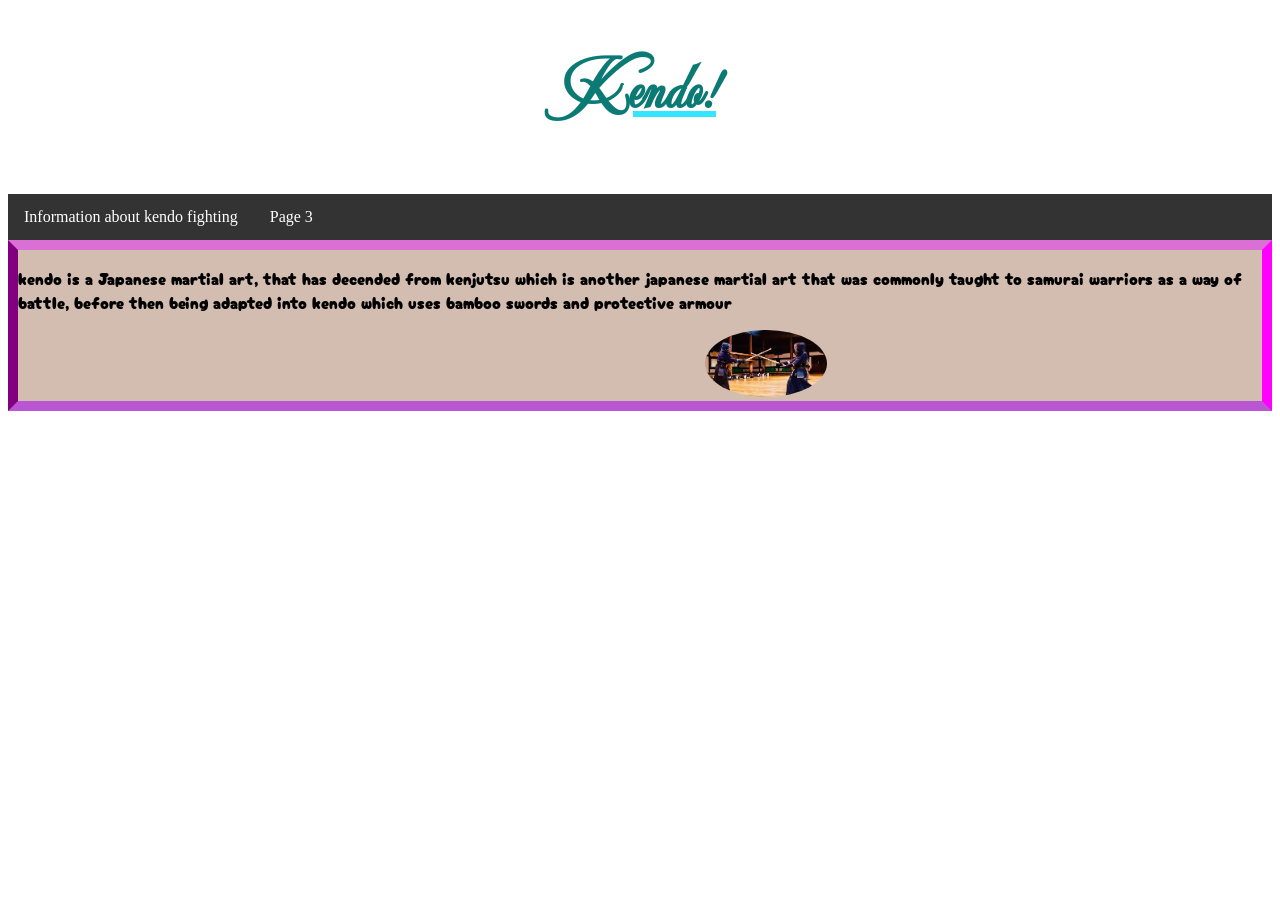
==== index.html @ 4f9931b2 "Progress!" ====
<!DOCTYPE html>
<html>
  <head>
    <script src="script.js"></script>
    <link rel="stylesheet" href="style.css">
    <link rel="icon" href="favicon.png">
    <title>Kendo!</title>
  </head>
  <body>
    <header>
    <h1>Kendo!</h1>
    </header>
    <br>
    <nav>
      <ul>
        <li><a href="pg2.html">Information about kendo fighting</a></li>
        <li><a href="pg3.html">Page 3</a></li>
      </ul>
    </nav>
    <article class="index">
    <p class="">
      kendo is a Japanese martial art, that has decended from kenjutsu which is another japanese martial art that was commonly taught to samurai warriors as a way of battle, before then being adapted into kendo which uses bamboo swords and protective armour
    </p>
    <div id="image1">
    <img class="image1" src="kendo.jpg" alt="image of kendo">
    </div>
    </article>
  </body>
</html>
---- style.css ----
@import url('https://fonts.googleapis.com/css2?family=Ballet:opsz@16..72&family=Cherry+Bomb+One&family=Mea+Culpa&display=swap');

h1 {
  text-align: center;
  text-decoration: underline;
  color: #0B7A75;
  text-decoration-color: #34E5FF;
  font-size: 64px;
  display: block;
  font-family: 'Mea Culpa';
}

p {
  font-family: 'Cherry Bomb One';
  /* font-size: 32px; */
}

article.index {
  background-color: #D3BDB0;
  border-top: 10px solid orchid;
  border-bottom: 10px solid mediumorchid;
  border-left: 10px solid purple;
  border-right: 10px solid magenta;
  display: inline-block;
}

.cool {
  background-color: #D3BDB0;
}

#test {
  border-top: 10px solid orchid;
  border-bottom: 10px solid mediumorchid;
  border-left: 10px solid purple;
  border-right: 10px solid magenta;
  height: 100%;
}

.image1 {
  border-radius: 50%;
  width: 15%;
}

#image1 {
  text-align: right;
  padding-right: 35%;
}

ul {
  list-style-type: none;
  margin: 0;
  padding: 0;
  overflow: hidden;
  background-color: #333333;
}

ul li {
  float: left;
}

ul li a {
  display: block;
  color: white;
  text-align: center;
  padding: 14px 16px;
  text-decoration: none;
}

ul li a:hover {
  background-color: #111111;
}

button.fancy {
  background-color: white;
  border: solid 5px mediumorchid;
  color: mediumorchid;
  padding: 10px;
  transition: 1s;
}

button.fancy:hover {
  background-color: mediumorchid;
  color: white;
  border: none;
  padding: 15px;
  transition: 1s;
}

p.fancy {
  font-family: 'Ballet';
  font-size: 32px;
}

.cool {
  text-align: center;
}
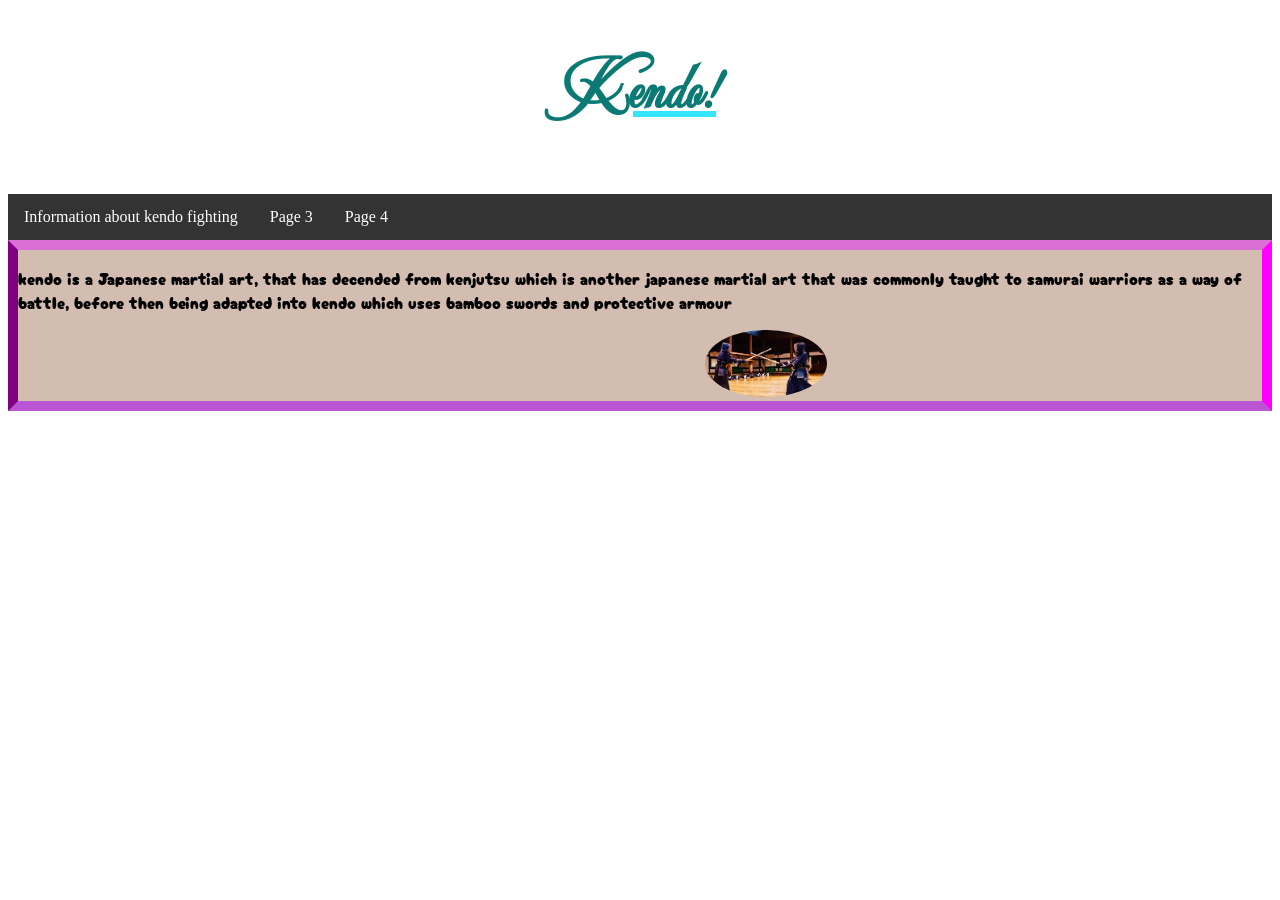
==== commit 8e97ce1a: "fixing formatting" ====
--- a/index.html
+++ b/index.html
@@ -15,6 +15,7 @@
       <ul>
         <li><a href="pg2.html">Information about kendo fighting</a></li>
         <li><a href="pg3.html">Page 3</a></li>
+        <li><a href="pg4.html">Page 4</a></li>
       </ul>
     </nav>
     <article class="index">
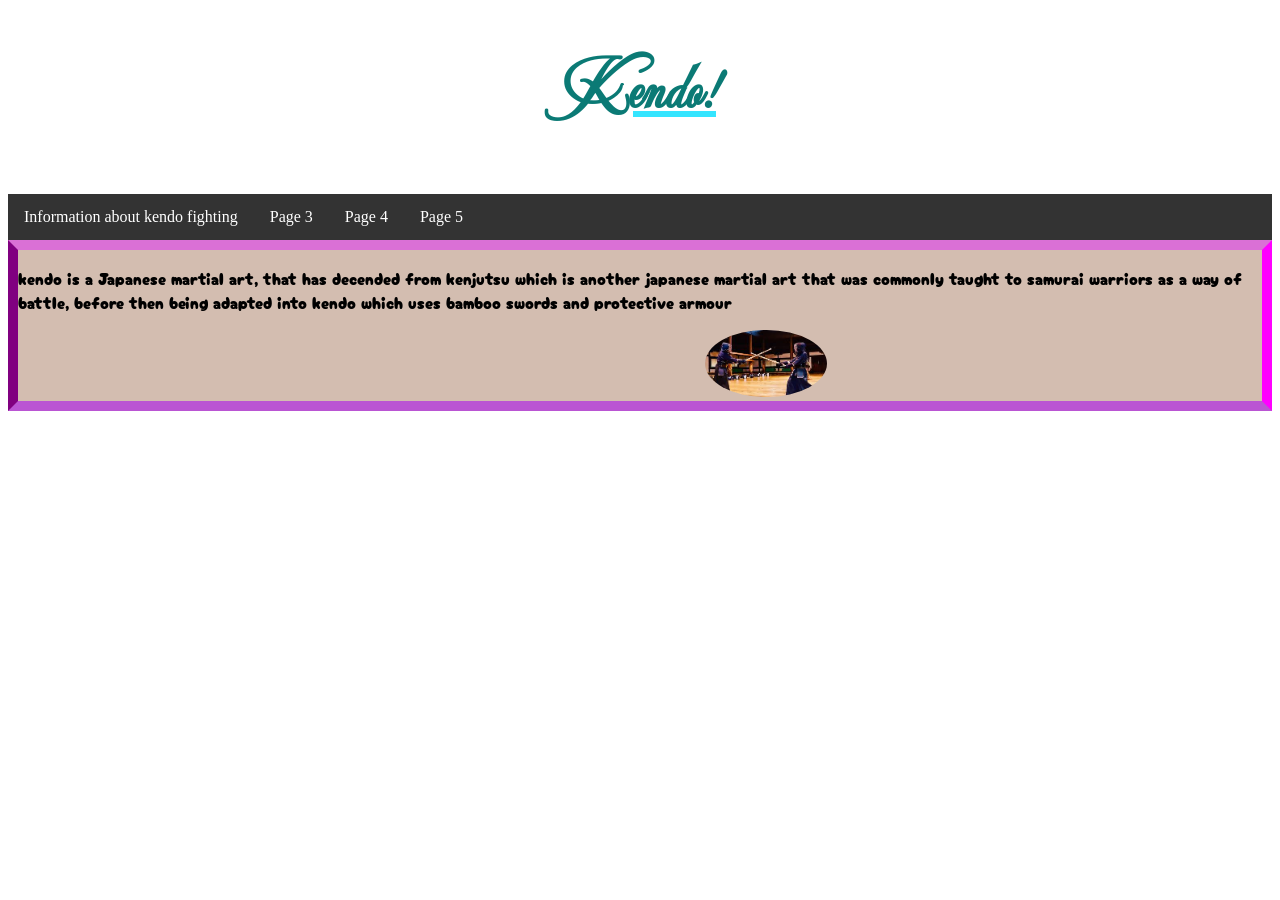
==== commit bd6f8ebf: "lsandlsa" ====
--- a/index.html
+++ b/index.html
@@ -16,6 +16,7 @@
         <li><a href="pg2.html">Information about kendo fighting</a></li>
         <li><a href="pg3.html">Page 3</a></li>
         <li><a href="pg4.html">Page 4</a></li>
+        <li class="disabled"><a href="pg5.html">Page 5</a></li>
       </ul>
     </nav>
     <article class="index">
--- a/style.css
+++ b/style.css
@@ -86,6 +86,10 @@
   transition: 1s;
 }
 
+button:hover {
+  cursor: pointer;
+}
+
 p.fancy {
   font-family: 'Ballet';
   font-size: 32px;
@@ -93,4 +97,11 @@
 
 .cool {
   text-align: center;
+}
+
+.disabled {
+  pointer-events: none;
+  cursor: no-drop;       
+  color: #888888;       
+  text-decoration: none; 
 }
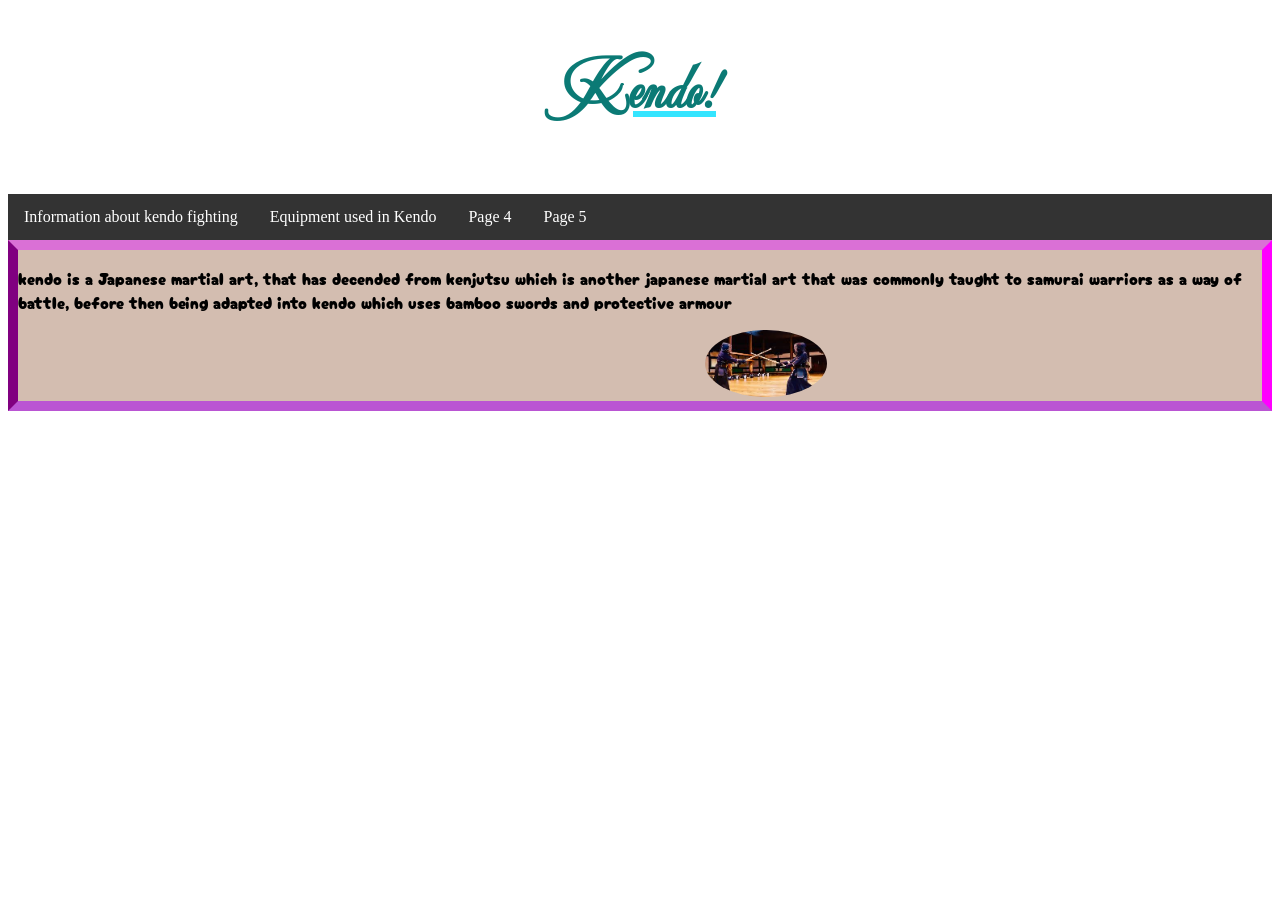
==== commit e6caff4c: "commit commit commit" ====
--- a/index.html
+++ b/index.html
@@ -14,7 +14,7 @@
     <nav>
       <ul>
         <li><a href="pg2.html">Information about kendo fighting</a></li>
-        <li><a href="pg3.html">Page 3</a></li>
+        <li><a href="pg3.html">Equipment used in Kendo</a></li>
         <li><a href="pg4.html">Page 4</a></li>
         <li class="disabled"><a href="pg5.html">Page 5</a></li>
       </ul>
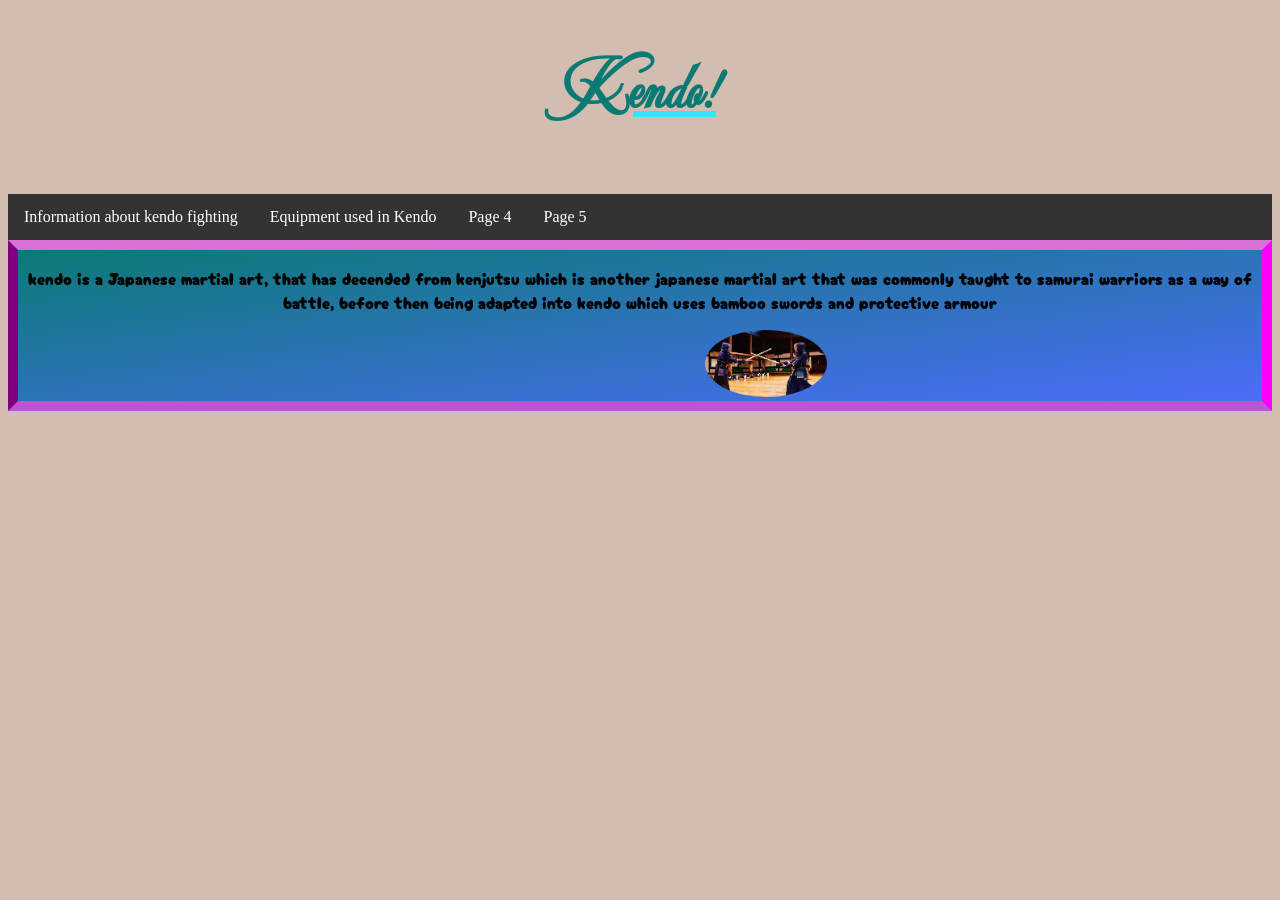
==== commit 6640ba36: "finally fixed the index.html" ====
--- a/index.html
+++ b/index.html
@@ -6,7 +6,7 @@
     <link rel="icon" href="favicon.png">
     <title>Kendo!</title>
   </head>
-  <body>
+  <body class="cool">
     <header>
     <h1>Kendo!</h1>
     </header>
--- a/style.css
+++ b/style.css
@@ -16,7 +16,8 @@
 }
 
 article.index {
-  background-color: #D3BDB0;
+  background-color: #0b7a75;
+  background-image: linear-gradient(to bottom right, #0b7a75, #4d6cfa);
   border-top: 10px solid orchid;
   border-bottom: 10px solid mediumorchid;
   border-left: 10px solid purple;
@@ -46,7 +47,7 @@
   padding-right: 35%;
 }
 
-ul {
+nav ul {
   list-style-type: none;
   margin: 0;
   padding: 0;
@@ -54,11 +55,11 @@
   background-color: #333333;
 }
 
-ul li {
+nav ul li {
   float: left;
 }
 
-ul li a {
+nav ul li a {
   display: block;
   color: white;
   text-align: center;
@@ -104,4 +105,18 @@
   cursor: no-drop;       
   color: #888888;       
   text-decoration: none; 
+}
+
+.regular {
+  color: firebrick;
+  font-family: 'Cherry Bomb One';
+  background-color: #D3BDB0;
+  list-style-type: circle;
+  text-align: center;
+}
+
+.kindaboring {
+  background-color: red;
+  color: white;
+  border: 4px solid black;
 }
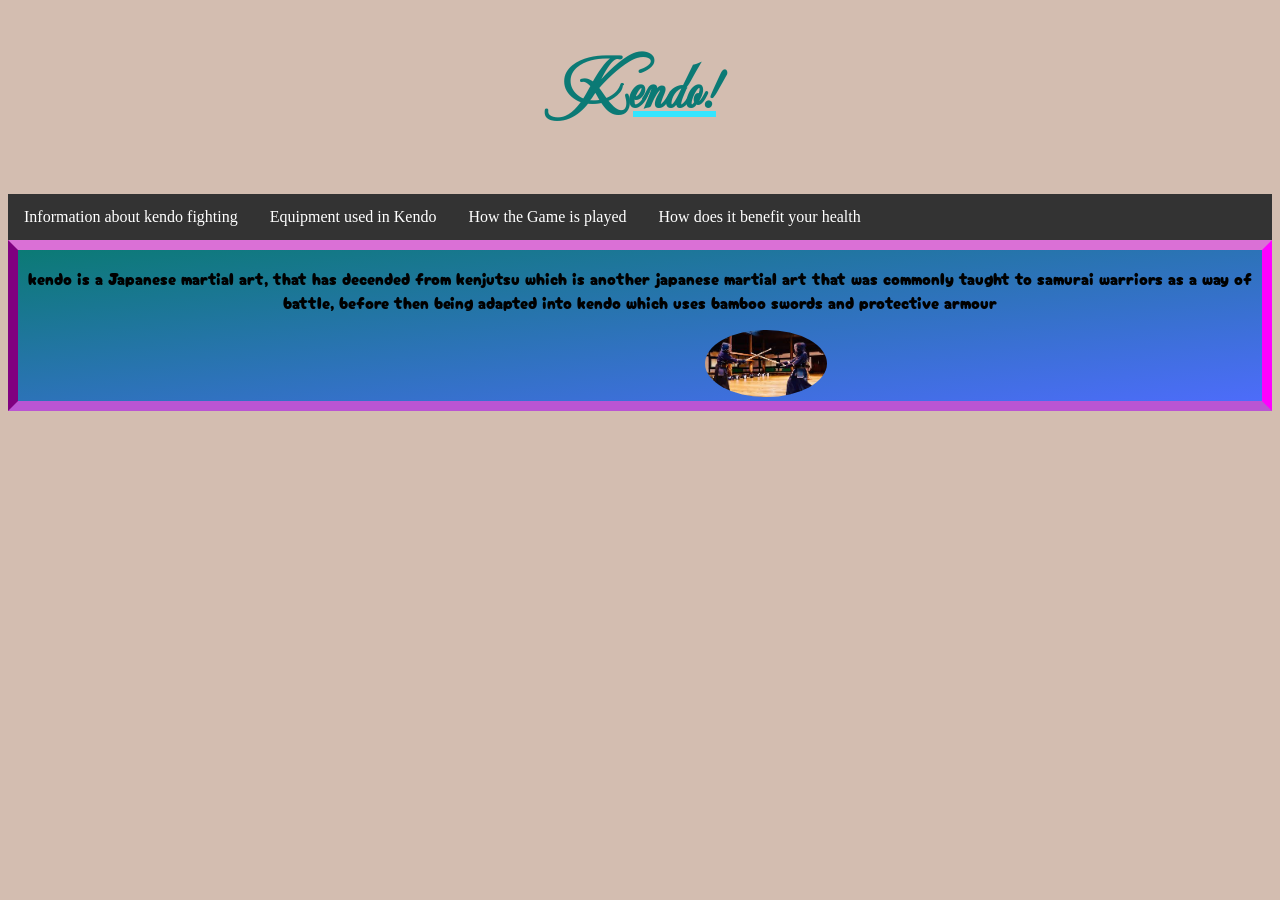
==== commit 06bd7853: "finishing touches" ====
--- a/index.html
+++ b/index.html
@@ -15,8 +15,8 @@
       <ul>
         <li><a href="pg2.html">Information about kendo fighting</a></li>
         <li><a href="pg3.html">Equipment used in Kendo</a></li>
-        <li><a href="pg4.html">Page 4</a></li>
-        <li class="disabled"><a href="pg5.html">Page 5</a></li>
+        <li><a href="pg4.html">How the Game is played</a></li>
+        <li class="disabled"><a href="pg5.html">How does it benefit your health</a></li>
       </ul>
     </nav>
     <article class="index">
